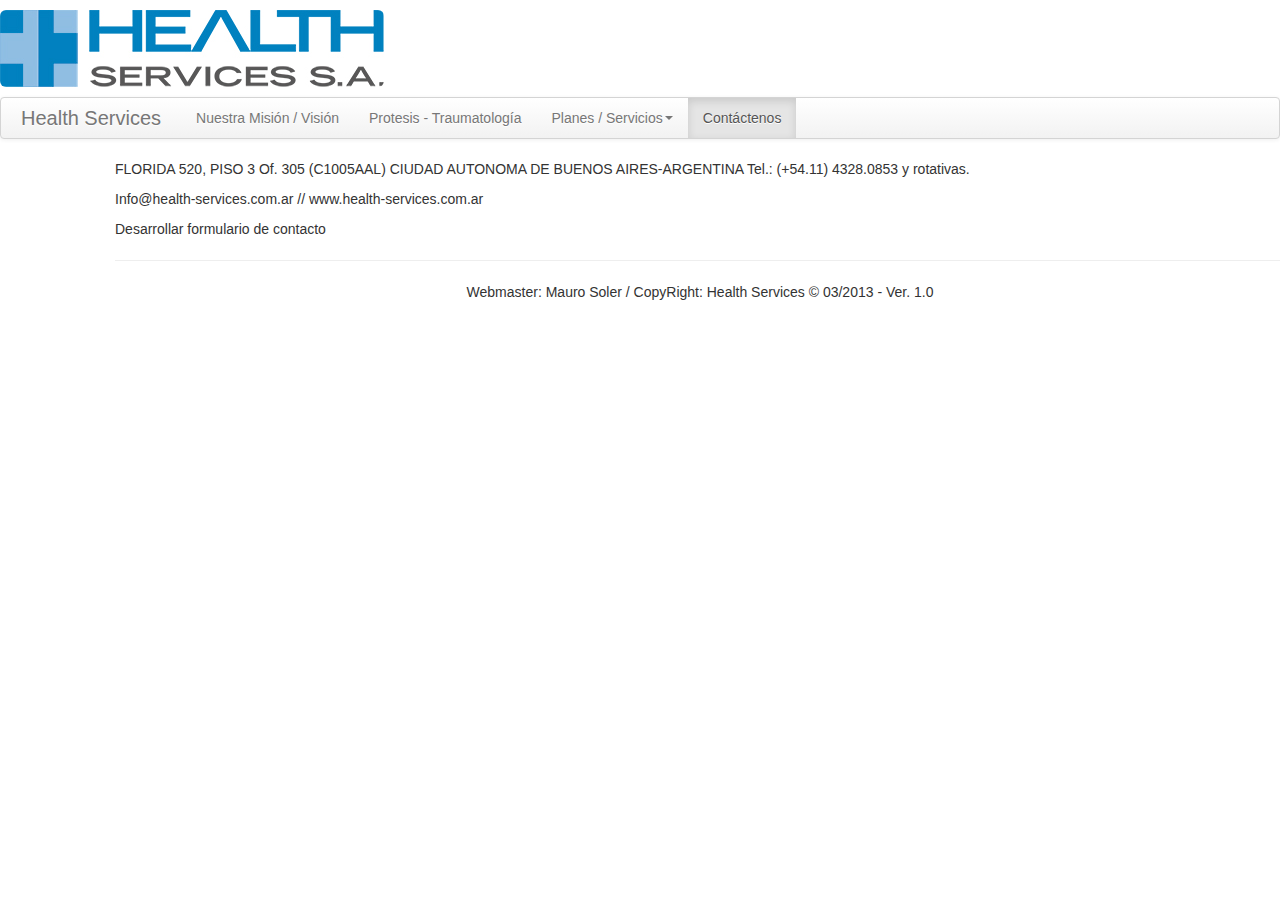
==== contacto.html @ 1e1f9a34 "Modificaciones 15-05-2013" ====
<!DOCTYPE html>
<html lang="es">
<head>
    <meta charset="utf-8"> 
    <title>Health Services</title>
    <meta name="viewport"    content="width=device-width, initial-scale=1.0">  
    <meta name="description" content="Health Services">
    <meta name="author"      content="Soler Mauro">
    <!—[if lt IE 9]>
        <script src="http://html5shim.googlecode.com/svn/trunk/html5.js"></script>
    <![endif]—>
    <link href="css/bootstrap.min.css" rel="stylesheet">
    <link href="css/bootstrap.css" rel="stylesheet">
    <style>
      body { padding-top: 10px; padding-bottom: 40px }
    </style>
    <link href="css/bootstrap-responsive.min.css" rel="stylesheet">
</head>
<body>
  <img src="logo-min.jpg" alt="" class="img-rounded">
  <p></p> 
  <div class="navbar navbar-fixed-center">      
       <div class="navbar-inner">
            <div class="container">  
                <a class="brand" href="index.html">Health Services</a>      
                <ul class="nav">
                  <li><a href="index.html">Nuestra Misi&oacute;n / Visi&oacute;n</a></li>
                  <li><a href="protesis.html">Protesis - Traumatolog&iacute;a</a></li>
     
                  <li class="dropdown">
                        <a href="#" id="drop2" role="button" class="dropdown-toggle" data-toggle="dropdown">Planes / Servicios<b class="caret"></b></a>
                        <ul class="dropdown-menu" role="menu" aria-labelledby="drop2">
                          <li role="presentation"><a role="menuitem" tabindex="-1" href="plan500.html">Plan 500</a></li>
                          <li role="presentation"><a role="menuitem" tabindex="-1" href="plan1000.html">Plan 1000</a></li>
                          <li role="presentation"><a role="menuitem" tabindex="-1" href="plan2000.html">Plan 2000</a></li>
                          <li role="presentation" class="divider"></li>
                          <li role="presentation"><a role="menuitem" tabindex="-1" href="servicios.html">Servicios Inform&aacute;ticos</a></li>
                        </ul>
                  </li>
                  <li class="active"><a href="contacto.html">Cont&aacute;ctenos</a></li>
                </ul>
            </div>
        </div>
    </div>  

    <div class="container">
      <div class="span1"> 
      <div class="span9">
        <p>
        FLORIDA 520, PISO 3 Of. 305 (C1005AAL) CIUDAD AUTONOMA DE BUENOS AIRES-ARGENTINA
        Tel.: (+54.11) 4328.0853 y rotativas.
        </p>
        <p>
        Info@health-services.com.ar // www.health-services.com.ar
        </p>
        <p>
        </p>
        Desarrollar formulario de contacto
      </div>
      <div class="span2">
   </div> 

   <div class="span12" align="center">
     <hr>
      <footer>
        <p> 
        Webmaster: Mauro Soler / CopyRight: Health Services &copy; 03/2013 - Ver. 1.0
        </p>
      </footer>
     </hr>
   </div>
 </div>

<script src="http://ajax.googleapis.com/ajax/libs/jquery/1.7.1/jquery.min.js"></script>
<script src="js/bootstrap.min.js"></script>
<script src="js/bootstrap-modal.js"></script>

</body>
</html>
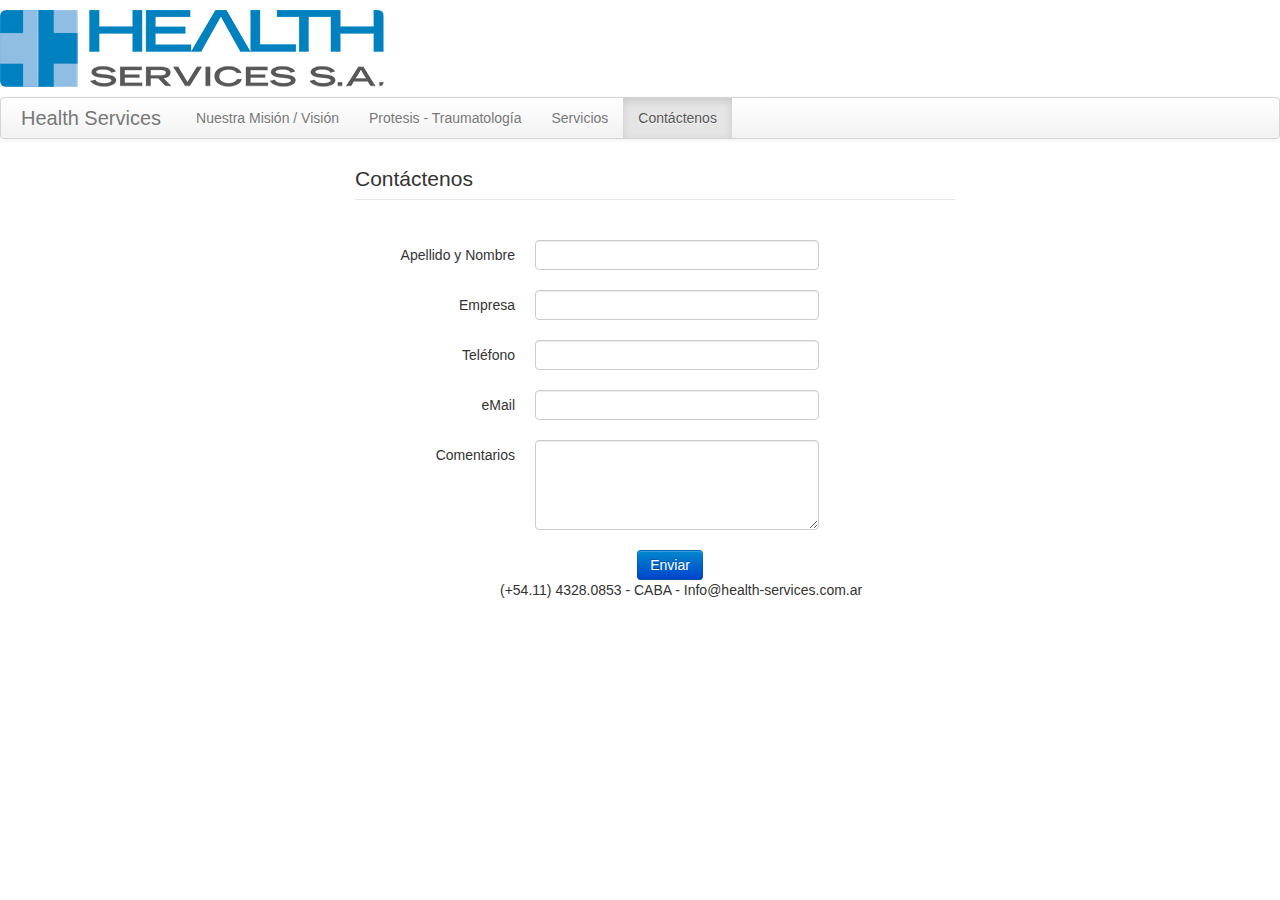
==== commit 58a909e7: "modif. 16-07-2013" ====
--- a/contacto.html
+++ b/contacto.html
@@ -1,4 +1,4 @@
-<!DOCTYPE html>
+﻿<!DOCTYPE html>
 <html lang="es">
 <head>
     <meta charset="utf-8"> 
@@ -19,57 +19,104 @@
 <body>
   <img src="logo-min.jpg" alt="" class="img-rounded">
   <p></p> 
-  <div class="navbar navbar-fixed-center">      
-       <div class="navbar-inner">
-            <div class="container">  
-                <a class="brand" href="index.html">Health Services</a>      
-                <ul class="nav">
-                  <li><a href="index.html">Nuestra Misi&oacute;n / Visi&oacute;n</a></li>
-                  <li><a href="protesis.html">Protesis - Traumatolog&iacute;a</a></li>
-     
-                  <li class="dropdown">
-                        <a href="#" id="drop2" role="button" class="dropdown-toggle" data-toggle="dropdown">Planes / Servicios<b class="caret"></b></a>
-                        <ul class="dropdown-menu" role="menu" aria-labelledby="drop2">
-                          <li role="presentation"><a role="menuitem" tabindex="-1" href="plan500.html">Plan 500</a></li>
-                          <li role="presentation"><a role="menuitem" tabindex="-1" href="plan1000.html">Plan 1000</a></li>
-                          <li role="presentation"><a role="menuitem" tabindex="-1" href="plan2000.html">Plan 2000</a></li>
-                          <li role="presentation" class="divider"></li>
-                          <li role="presentation"><a role="menuitem" tabindex="-1" href="servicios.html">Servicios Inform&aacute;ticos</a></li>
-                        </ul>
-                  </li>
-                  <li class="active"><a href="contacto.html">Cont&aacute;ctenos</a></li>
-                </ul>
-            </div>
-        </div>
-    </div>  
+ 
+ <div class="navbar navbar-fixed-center">      
+     <div class="navbar-inner">
+          <div class="container">  
+              <a class="brand" href="index.html">Health Services</a>      
+              <ul class="nav">
+                <li><a href="index.html">Nuestra Misi&oacute;n / Visi&oacute;n</a></li>
+                <li><a href="protesis.html">Protesis - Traumatolog&iacute;a</a></li>
+                <li><a href="servicios.html">Servicios</a></li>
+                <li class="active"><a href="contacto.html">Cont&aacute;ctenos</a></li>
+              </ul>
+          </div>
+      </div>
+  </div>  
 
-    <div class="container">
-      <div class="span1"> 
-      <div class="span9">
-        <p>
-        FLORIDA 520, PISO 3 Of. 305 (C1005AAL) CIUDAD AUTONOMA DE BUENOS AIRES-ARGENTINA
-        Tel.: (+54.11) 4328.0853 y rotativas.
-        </p>
-        <p>
-        Info@health-services.com.ar // www.health-services.com.ar
-        </p>
-        <p>
-        </p>
-        Desarrollar formulario de contacto
+  <div class="container">
+ 
+ <!--
+  <div class="span1"> 
+  <div class="span9">
+-->
+
+  <div class="row">
+
+    <form class="form-horizontal" action = "enviamail.php" method = "post"> 
+
+                 <div class="span3"></div>
+
+                 <div class="span6"> 
+
+                    <fieldset>  
+                      <legend>Cont&aacute;ctenos</legend>  
+                      
+                      <div class="control-group">  
+                        <label class="control-label" for="input01">Apellido y Nombre</label>  
+                        <div class="controls">  
+                          <input name = "input01" type="text" class="input-xlarge" id="input01" planceholder = "nombre de contacto">  
+                        </div>  
+                      </div>  
+
+                     <div class="control-group">  
+                        <label class="control-label" for="input02">Empresa</label>  
+                        <div class="controls">  
+                          <input name = "input02" type="text" class="input-xlarge" id="input02" planceholder = "razón social">  
+                        </div>  
+                      </div>            
+
+                      <div class="control-group">  
+                        <label class="control-label" for="input03">Tel&eacute;fono</label>  
+                        <div class="controls">  
+                          <input name = "input03" type="text" class="input-xlarge" id="input03" planceholder = "teléfono">  
+                        </div>  
+                      </div>            
+
+                    <div class="control-group">  
+                        <label class="control-label" for="input04">eMail</label>  
+                        <div class="controls">  
+                          <input name = "input04" type="email" class="input-xlarge" id="input04" planceholder = "mail">  
+                        </div>  
+                      </div>     
+
+                      <div class="control-group">  
+                        <label class="control-label" for="textarea">Comentarios</label>  
+                        <div class="controls">  
+                          <textarea name = "textarea" class="input-xlarge" id="textarea" rows="4"></textarea>  
+                        </div>  
+                      </div> 
+
+                      <div class="span6"  align="center">
+                        <button type="submit" class="btn btn-primary">Enviar</button>  
+                      </div> 
+                    
+                    </fieldset>  
+
+                </div>
+
+                <div class="span3"> </div>
+
+    </form>  
+
+  <!--     
       </div>
-      <div class="span2">
+      <div class="span12">
    </div> 
+   
+-->
+</div> 
+</div> 
 
-   <div class="span12" align="center">
-     <hr>
-      <footer>
-        <p> 
-        Webmaster: Mauro Soler / CopyRight: Health Services &copy; 03/2013 - Ver. 1.0
-        </p>
-      </footer>
-     </hr>
-   </div>
- </div>
+<footer>
+ <div class="span1"></div>
+ </div> 
+ <div class="span4"></div>
+  <p>(+54.11) 4328.0853 - CABA - Info@health-services.com.ar</p>
+ </div> 
+ <div class="span1"></div>
+</footer> 
+
 
 <script src="http://ajax.googleapis.com/ajax/libs/jquery/1.7.1/jquery.min.js"></script>
 <script src="js/bootstrap.min.js"></script>
